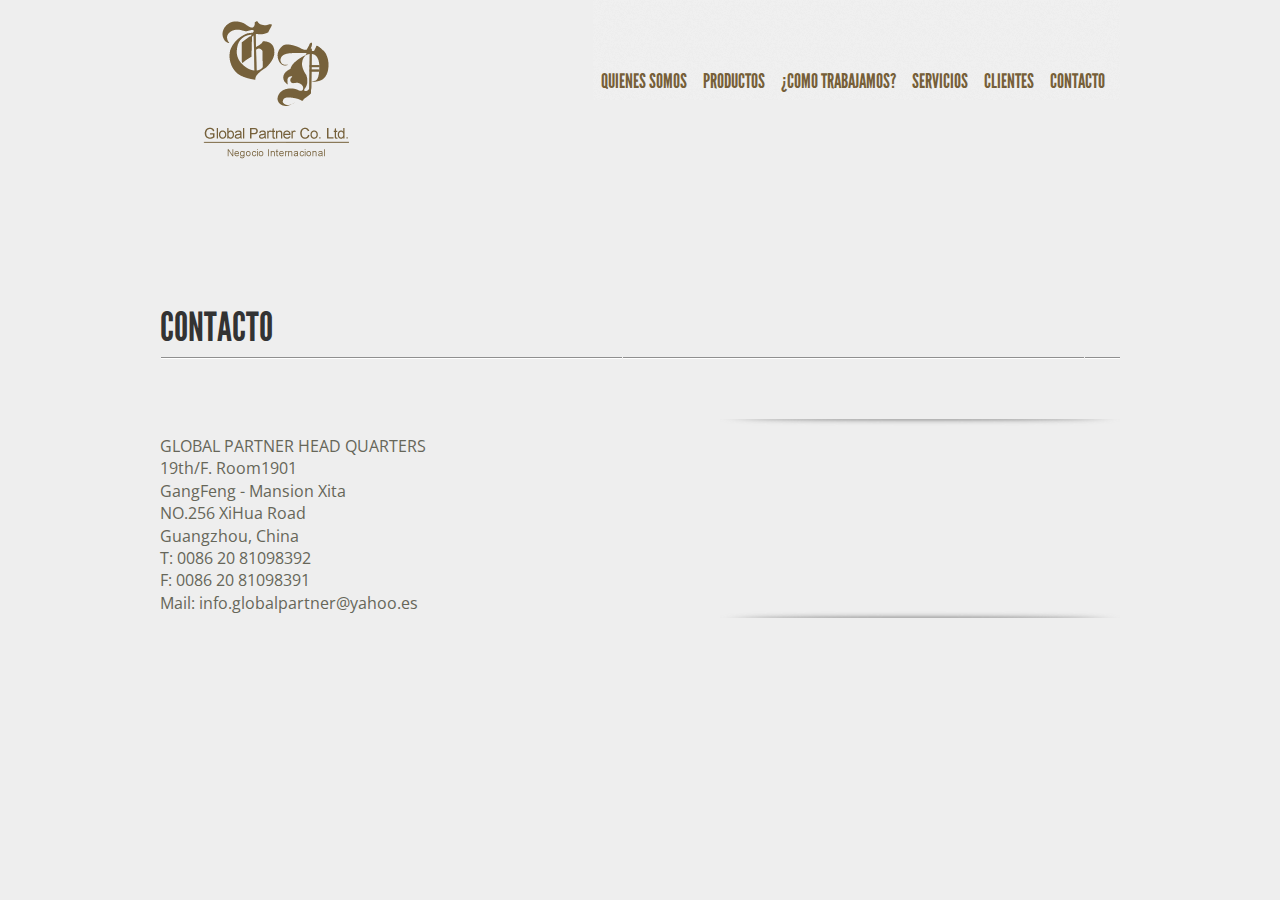
==== contacto.html @ 0a83957c "1º release del sitio" ====
<!DOCTYPE html>
<!--[if lt IE 7]>      <html class="no-js lt-ie9 lt-ie8 lt-ie7"> <![endif]-->
<!--[if IE 7]>         <html class="no-js lt-ie9 lt-ie8"> <![endif]-->
<!--[if IE 8]>         <html class="no-js lt-ie9"> <![endif]-->
<!--[if gt IE 8]><!--> <html class="no-js"> <!--<![endif]-->
    <head>
        <meta charset="utf-8">
        <meta http-equiv="X-UA-Compatible" content="IE=edge,chrome=1">
        <title>| Global Partner CO. LTD. |</title>
        <meta name="description" content="Sitio oficial de la empresa de trading china GLOBAL PARTNER CO. LTD.">
        <meta name="viewport" content="width=device-width">

        <!-- Place favicon.ico and apple-touch-icon.png in the root directory -->

        <link rel="stylesheet" href="css/normalize.css">
        <link rel="stylesheet" href="css/main.css">
        <link rel="stylesheet" href="css/styles.css">
        <link href='http://fonts.googleapis.com/css?family=Open+Sans' rel='stylesheet' type='text/css'>
        <script src="js/vendor/modernizr-2.6.2.min.js"></script>

    </head>
    <body>

        <!--[if lt IE 7]>
            <p class="chromeframe">You are using an <strong>outdated</strong> browser. Please <a href="http://browsehappy.com/">upgrade your browser</a> or <a href="http://www.google.com/chromeframe/?redirect=true">activate Google Chrome Frame</a> to improve your experience.</p>
        <![endif]-->

        <!-- Add your site or application content here -->
        <div class="container">
            <header>
                <a href="index.html">
                    <div class="logo interno">
                        <span class="hidden">Logo Global Partner</span>
                    </div>
                </a>
                <nav>
                    <li><a href="quienes-somos.html">quienes somos</a></li>
                    <li><a href="productos.html">productos</a></li>
                    <li><a href="como-trabajamos.html">¿como trabajamos?</a></li>
                    <li><a href="servicios.html">servicios</a></li>
                    <li><a href="clientes.html">clientes</a></li>
                    <li><a href="contacto.html">contacto</a></li>
                </nav>
            </header>
            <section class="contacto-s">
                <header>
                    <h1>CONTACTO</h1>
                </header>
                <div class="linea"></div>
                <div class="datos">
                    <p>GLOBAL PARTNER HEAD QUARTERS<br/>
                        19th/F. Room1901<br/>
                        GangFeng - Mansion Xita<br/>
                        NO.256 XiHua Road<br/>
                        Guangzhou, China<br/>
                        T: 0086 20 81098392<br/> 
                        F: 0086 20 81098391<br/>
                        Mail: info.globalpartner@yahoo.es</p></p>
                </div>
                <div class="gmaps">
                    <div class="sombra-top"></div>
                    <iframe width="400" height="200" frameborder="0" scrolling="no" marginheight="0" marginwidth="0" src="https://maps.google.com/maps?f=q&amp;source=s_q&amp;hl=en&amp;geocode=&amp;q=256+XiHua+Road+Guangzhou+china&amp;aq=&amp;sll=37.0625,-95.677068&amp;sspn=58.206849,114.169922&amp;ie=UTF8&amp;hq=&amp;hnear=256%E5%8F%B7+Xi+Hua+Lu,+Yue+Xiu+Qu,+Guangzhou,+Guangdong,+China&amp;t=m&amp;z=14&amp;ll=23.131518,113.248291&amp;output=embed"></iframe>
                    <div class="sombra-bottom"></div>
                </div>
            </section>
        </div>
        <script src="//ajax.googleapis.com/ajax/libs/jquery/1.9.0/jquery.min.js"></script>
        <script>window.jQuery || document.write('<script src="js/vendor/jquery-1.9.0.min.js"><\/script>')</script>
        <script src="js/plugins.js"></script>
        <script src="js/main.js"></script>      
    </body>
</html>
---- css/main.css ----
/* Regular */
@font-face {
    font-family: 'League Gothic';
    src: url('fonts/leaguegothic-italic-webfont.eot');
    src: url('fonts/leaguegothic-italic-webfont.eot?#iefix') format('embedded-opentype'),
         url('fonts/leaguegothic-italic-webfont.woff') format('woff'),
         url('fonts/leaguegothic-italic-webfont.ttf') format('truetype'),
         url('fonts/leaguegothic-italic-webfont.svg#league_gothic_italicregular') format('svg');
    font-weight: normal;
    font-style: italic;

}

/* Italic */
@font-face {
    font-family: 'League Gothic';
    src: url('fonts/leaguegothic-regular-webfont.eot');
    src: url('fonts/leaguegothic-regular-webfont.eot?#iefix') format('embedded-opentype'),
         url('fonts/leaguegothic-regular-webfont.woff') format('woff'),
         url('fonts/leaguegothic-regular-webfont.ttf') format('truetype'),
         url('fonts/leaguegothic-regular-webfont.svg#league_gothicregular') format('svg');
    font-weight: normal;
    font-style: normal;

}

/* Condensed */
@font-face {
    font-family: 'League Gothic Condensed';
    src: url('fonts/leaguegothic-condensed-regular-webfont.eot');
    src: url('fonts/leaguegothic-condensed-regular-webfont.eot?#iefix') format('embedded-opentype'),
         url('fonts/leaguegothic-condensed-regular-webfont.woff') format('woff'),
         url('fonts/leaguegothic-condensed-regular-webfont.ttf') format('truetype'),
         url('fonts/leaguegothic-condensed-regular-webfont.svg#league_gothic_condensed-Rg') format('svg');
    font-weight: normal;
    font-style: normal;

}

/* Condensed Italic */
@font-face {
    font-family: 'League Gothic Condensed';
    src: url('fonts/leaguegothic-condensed-italic-webfont.eot');
    src: url('fonts/leaguegothic-condensed-italic-webfont.eot?#iefix') format('embedded-opentype'),
         url('fonts/leaguegothic-condensed-italic-webfont.woff') format('woff'),
         url('fonts/leaguegothic-condensed-italic-webfont.ttf') format('truetype'),
         url('fonts/leaguegothic-condensed-italic-webfont.svg#league_gothic_condensed_itaRg') format('svg');
    font-weight: normal;
    font-style: italic;
}
html,
button,
input,
select,
textarea {
    color: #222;
}

body {
    font-size: 1em;
    line-height: 1.4;
}

/*
 * Remove text-shadow in selection highlight: h5bp.com/i
 * These selection declarations have to be separate.
 * Customize the background color to match your design.
 */

::-moz-selection {
    background: #b3d4fc;
    text-shadow: none;
}

::selection {
    background: #b3d4fc;
    text-shadow: none;
}

/*
 * A better looking default horizontal rule
 */

hr {
    display: block;
    height: 1px;
    border: 0;
    border-top: 1px solid #ccc;
    margin: 1em 0;
    padding: 0;
}

/*
 * Remove the gap between images and the bottom of their containers: h5bp.com/i/440
 */

img {
    vertical-align: middle;
}

/*
 * Remove default fieldset styles.
 */

fieldset {
    border: 0;
    margin: 0;
    padding: 0;
}

/*
 * Allow only vertical resizing of textareas.
 */

textarea {
    resize: vertical;
}

/* ==========================================================================
   Chrome Frame prompt
   ========================================================================== */

.chromeframe {
    margin: 0.2em 0;
    background: #ccc;
    color: #000;
    padding: 0.2em 0;
}

/* ==========================================================================
   Author's custom styles
   ========================================================================== */

















/* ==========================================================================
   Helper classes
   ========================================================================== */

/*
 * Image replacement
 */

.ir {
    background-color: transparent;
    border: 0;
    overflow: hidden;
    /* IE 6/7 fallback */
    *text-indent: -9999px;
}

.ir:before {
    content: "";
    display: block;
    width: 0;
    height: 150%;
}

/*
 * Hide from both screenreaders and browsers: h5bp.com/u
 */

.hidden {
    display: none !important;
    visibility: hidden;
}

/*
 * Hide only visually, but have it available for screenreaders: h5bp.com/v
 */

.visuallyhidden {
    border: 0;
    clip: rect(0 0 0 0);
    height: 1px;
    margin: -1px;
    overflow: hidden;
    padding: 0;
    position: absolute;
    width: 1px;
}

/*
 * Extends the .visuallyhidden class to allow the element to be focusable
 * when navigated to via the keyboard: h5bp.com/p
 */

.visuallyhidden.focusable:active,
.visuallyhidden.focusable:focus {
    clip: auto;
    height: auto;
    margin: 0;
    overflow: visible;
    position: static;
    width: auto;
}

/*
 * Hide visually and from screenreaders, but maintain layout
 */

.invisible {
    visibility: hidden;
}

/*
 * Clearfix: contain floats
 *
 * For modern browsers
 * 1. The space content is one way to avoid an Opera bug when the
 *    `contenteditable` attribute is included anywhere else in the document.
 *    Otherwise it causes space to appear at the top and bottom of elements
 *    that receive the `clearfix` class.
 * 2. The use of `table` rather than `block` is only necessary if using
 *    `:before` to contain the top-margins of child elements.
 */

.clearfix:before,
.clearfix:after {
    content: " "; /* 1 */
    display: table; /* 2 */
}

.clearfix:after {
    clear: both;
}

/*
 * For IE 6/7 only
 * Include this rule to trigger hasLayout and contain floats.
 */

.clearfix {
    *zoom: 1;
}

/* ==========================================================================
   EXAMPLE Media Queries for Responsive Design.
   Theses examples override the primary ('mobile first') styles.
   Modify as content requires.
   ========================================================================== */

@media only screen and (min-width: 35em) {
    /* Style adjustments for viewports that meet the condition */
}

@media print,
       (-o-min-device-pixel-ratio: 5/4),
       (-webkit-min-device-pixel-ratio: 1.25),
       (min-resolution: 120dpi) {
    /* Style adjustments for high resolution devices */
}

/* ==========================================================================
   Print styles.
   Inlined to avoid required HTTP connection: h5bp.com/r
   ========================================================================== */

@media print {
    * {
        background: transparent !important;
        color: #000 !important; /* Black prints faster: h5bp.com/s */
        box-shadow: none !important;
        text-shadow: none !important;
    }

    a,
    a:visited {
        text-decoration: underline;
    }

    a[href]:after {
        content: " (" attr(href) ")";
    }

    abbr[title]:after {
        content: " (" attr(title) ")";
    }

    /*
     * Don't show links for images, or javascript/internal links
     */

    .ir a:after,
    a[href^="javascript:"]:after,
    a[href^="#"]:after {
        content: "";
    }

    pre,
    blockquote {
        border: 1px solid #999;
        page-break-inside: avoid;
    }

    thead {
        display: table-header-group; /* h5bp.com/t */
    }

    tr,
    img {
        page-break-inside: avoid;
    }

    img {
        max-width: 100% !important;
    }

    @page {
        margin: 0.5cm;
    }

    p,
    h2,
    h3 {
        orphans: 3;
        widows: 3;
    }

    h2,
    h3 {
        page-break-after: avoid;
    }
}
---- css/styles.css ----
body {
    margin: 0;
    padding: 0;   
    background: url('../img/layout/body-bg.jpg') scroll repeat top left;
    font-family: 'Open Sans', sans-serif;
    color: #666659;
}
.hidden {
    display: none;
}
ol {
    display: none;
}
ul {
    list-style: none;
}
body .loader.loading {
    z-index: 1000;
    background: url('../img/layout/body-bg.jpg') scroll repeat top left;
    display: block;
    width: 100%;
    height: 100% !important;
    position: fixed;
    margin: 0;
    padding: 0;
    top: 0;
}
body .loader .loader-container {
    position: relative;
    background: url('../img/layout/logo-preloader.png') scroll no-repeat top center;
    width: 267px;
    height:  180px;
    top: 40%;
    margin: 0 auto;
}
body .loader .loader-container img {
    width: 267px;
    height: 21px;
    margin-top: 160px;
}
body section.slider {
    position: relative;
    width: 100%;
}
body section.slider .flexslider.carousel ul.slides {
    padding: 0;
}
body section.slider .flexslider.carousel ul.slides li img {
    width: 100%;
    -moz-box-shadow: 0px 0px 4px #000000;
    -webkit-box-shadow: 0px 0px 4px #000000;
    box-shadow: 0px 0px 4px #000000;
    /*IE 7 AND 8 DO NOT SUPPORT BLUR PROPERTY OF SHADOWS*/
}
body section.slider .flexslider.carousel ul.slides li p {
    font-family: 'League Gothic';
    font-size: 112px;
    position: relative;
    width: 960px;
    top: -400px;
    margin: 0 auto 0 auto;
    color: #ACAC9D;
    line-height: 92px;
}
body section.slider .flexslider.carousel .flex-viewport {
    width: 100%;
    position: fixed;
    top: -16px;
}
body section.slider .flexslider.carousel .flex-direction-nav li a {
    font-size: 0;
    background: transparent url('../img/layout/next.png') scroll no-repeat top left;
    width: 43px;
    height: 45px;
    display: block;
}
body section.slider .flexslider.carousel .flex-direction-nav li a.flex-prev {
    position: absolute;
    left: 80px;
    top: 400px;
}
body section.slider .flexslider.carousel .flex-direction-nav li a.flex-next {
    position: absolute;
    right: 80px;
    top: 400px;
    background-position-x: -46px;
}
body .container {
    width: 100%;
    position: absolute;  
    top: 0;
}
body .container header {
    width: 960px;
    position: relative;
    margin: 0 auto;
}
body .container header nav {
    background: transparent url('../img/layout/nav-bg.png') scroll top left repeat;
    height: 100px;
    width: 527px;
    position: relative;
    top: 0;
    font-family: 'League Gothic';
    text-transform: uppercase;
    font-size: 20px;
    list-style: none;
    float: right;
}
body .container header nav li a {
    color: #765F39;
    text-decoration: none;
    float: left;
    padding: 0 8px 0 8px;
    display: block;
    height: 100px;
    margin-top: 0;
    line-height: 163px;
}
body .container header nav li a:hover {
    background: transparent url('../img/layout/nav-bg-active.png') scroll top left repeat;
    color: #FFFFFF;
}
body .container header .logo {
    background: transparent url('../img/layout/logo.png') scroll top left no-repeat;
    width: 189px;
    height: 183px;
    position: absolute;
}
body .container header .logo.interno {
    background: transparent url('../img/layout/logo-interno.png') scroll 22px center no-repeat;
}
body .main {
    width: 960px;
    position: relative;
    margin: -260px auto 0 auto;
}
body .main article.x1,
body .main article.x2 {
    width: 340px;
    position: relative;
    float: left;
    padding: 0 5px 100px; 5px;
}
body .main article.x1 {
    width: 220px;
}
body .main article.x1 img,
body .main article.x2 img {
    -moz-box-shadow: 0px 0px 4px #000000;
    -webkit-box-shadow: 0px 0px 4px #000000;
    box-shadow: 0px 0px 4px #000000;
    /*IE 7 AND 8 DO NOT SUPPORT BLUR PROPERTY OF SHADOWS*/
}
body .main article.x1 h1, 
body .main article.x2 h1 {
    font-family: 'League Gothic';
    text-transform: uppercase;
    font-size: 24px;
    color: #765F39;
    font-weight: normal;
}
body .main article.x1 a, 
body .main article.x2 a {
    font-family: 'League Gothic';
    font-size: 24px;
    display: block;
    color: #ffffff;
    padding-left: 8px;
    line-height: 19px;
    text-decoration: none;
    background: transparent url('../img/layout/ver-mas.png') scroll top left no-repeat;
    height: 23px;
    width: 70px;
    float: right;
}
body section.contacto {
    background: transparent url('../img/layout/cto-bg.jpg') scroll top left repeat;
    width: 100%;
    height: 350px;
    position: relative;
    top: 470px;
}
body section.contacto .container {
    width: 960px;
    margin: 0 auto;
    position: relative;
    padding: 0 5px 0 5px;
}
body section.contacto .container .contacto {
    margin-top: 0;
    width: 460px;
    position: absolute;
    float: left;
}
body section.contacto .container .mapa {
    width: 400px;
    position: relative;
    margin-top: -498px;
    float: right;
}
body section.contacto .container .contacto h1,
body section.contacto .container .mapa h2 {
    font-family: 'League Gothic';
    color: #765F39;
    font-weight: normal;
    font-size: 24px;
    padding: 0;
    margin: 10px 0 0 0;
}
body footer {
    width: 960px;
    position: relative;
    margin: 500px auto 0 auto;
}
body footer.interno {
    margin: 100px auto 0 auto;
}
body .sombra-footer {
    background: transparent url('../img/layout/sombra-footer.png') scroll top left no-repeat;
    height: 7px;
    width: 960px;
    position: relative;
    margin: 50px auto -55px auto;
}
body footer nav.footer {
    list-style: none;
    float: right;
}
body footer nav.footer li {
    float: left;
}
body footer nav.footer li a {
    float: left;
    font-family: 'League Gothic';
    color: #765F39;
    text-transform: uppercase;
    text-decoration: none;
    padding: 0 10px 50px 0;
    font-size: 20px;
}
body footer .logo {
    background: transparent url('../img/layout/logo-footer.png') scroll top left no-repeat;
    height: 85px;
    width: 107px;
    float: left;
    padding-bottom: 20px;
}
body section.contacto .container .mapa iframe {
    z-index: -1000;
}
body .container section.contacto-s .gmaps .sombra-top,
body .container section.contacto-s .gmaps .sombra-bottom,
body section.contacto .container .mapa .sombra-top,
body section.contacto .container .mapa .sombra-bottom {
    background: transparent url('../img/layout/sombra.png') scroll top left no-repeat;
    height: 7px;
    width: 400px;
    z-index: 6000;
    position: absolute;
}
body .container section.contacto-s .gmaps .sombra-bottom,
body section.contacto .container .mapa .sombra-bottom  {
    background-position: 0 -7px;
    margin-top: -13px;
}
body .container section.contacto-s,
body .container section.clientes,
body .container section.servicios,
body .container section.como-trabajamos,
body .container section.quienes-somos,
body .container section.mision,
body .container section.por-que-gp {
    position: relative;
    width: 960px;
    margin: 300px auto 0 auto;
}
body .container section.quienes-somos article.la-compania header h1 {
    font-family: 'League Gothic';
    color: #765F39;
    text-transform: uppercase;
    font-weight: normal;
    font-size: 39px;
    margin: 0;
} 
body .container section.quienes-somos article.la-compania {
    height: 430px;
}
body .container section.quienes-somos article.la-compania header h2 {
    font-family: 'League Gothic';
    color: #ACAC9D;
    text-transform: uppercase;
    font-weight: normal;
    font-size: 45px;
    line-height: 50px;
    margin: 0;
}
body .container section.quienes-somos article.la-compania .container,
body .container section.quienes-somos article.mision .container,
body .container section.quienes-somos article.por-que-gp .container{
    position: relative;
}
body .container section.quienes-somos article.la-compania .container p {
    position: relative;
    margin: 50px 0 0 0;
}
body .container .bg-oscuro {
    background: transparent url('../img/layout/cto-bg.jpg') scroll top left repeat;
    width: 100%;
    height: 250px;
    position: absolute;
    top: 280px;
}
body .container section.quienes-somos article {
    border-bottom: 1px solid #9797A6;
    position: relative;
}
body .container section.quienes-somos article.por-que-gp {
    border: none;
}
body .container section.quienes-somos article.mision header h1,
body .container section.quienes-somos article.por-que-gp header h1 {
    font-weight: normal;
    font-size: 30px;
    text-transform: uppercase;
    color: #676759;
}
body .container section.contacto-s header h1,
body .container section.clientes header h1,
body .container section.servicios header h1,
body .container section.como-trabajamos header h1 {
    font-family: 'League Gothic';
    color: #333333;
    font-size: 40px;
    font-weight: normal;
    margin: 0;
}
body .container section.contacto-s .linea,
body .container section.clientes .linea,
body .container section.servicios .linea,
body .container section.como-trabajamos .linea {
    background: transparent url('../img/layout/linea.png') scroll top left repeat;
    width: 960px;
    height: 3px;
}
body .container section.como-trabajamos .infografia {
    background: transparent url('../img/layout/infografia-provisoria.png') scroll top center no-repeat;
    width: 960px;
    height: 886px;
    margin: 60px auto 60px auto;
}
body .container section.servicios .text-holder p {
    -moz-column-count: 2;
    -moz-column-gap: 10px;
    -webkit-column-count: 2;
    -webkit-column-gap: 10px;
    column-count: 2;
    column-gap: 10px;
}
body .container section.servicios .text-holder ul {
    list-style: disc;
    width: 644px;
    margin: 20px auto 20px auto;
}
body .container section.clientes .mapa {
    background: transparent url('../img/layout/mapa.png') scroll top center no-repeat;
    width: 960px;
    height: 570px;
    margin: 60px auto 60px auto;
}
body .container section.contacto-s .datos {
    float: left;
    margin-top: 60px;
}
body .container section.contacto-s .gmaps {
    float: right;    
    margin-top: 60px;
}
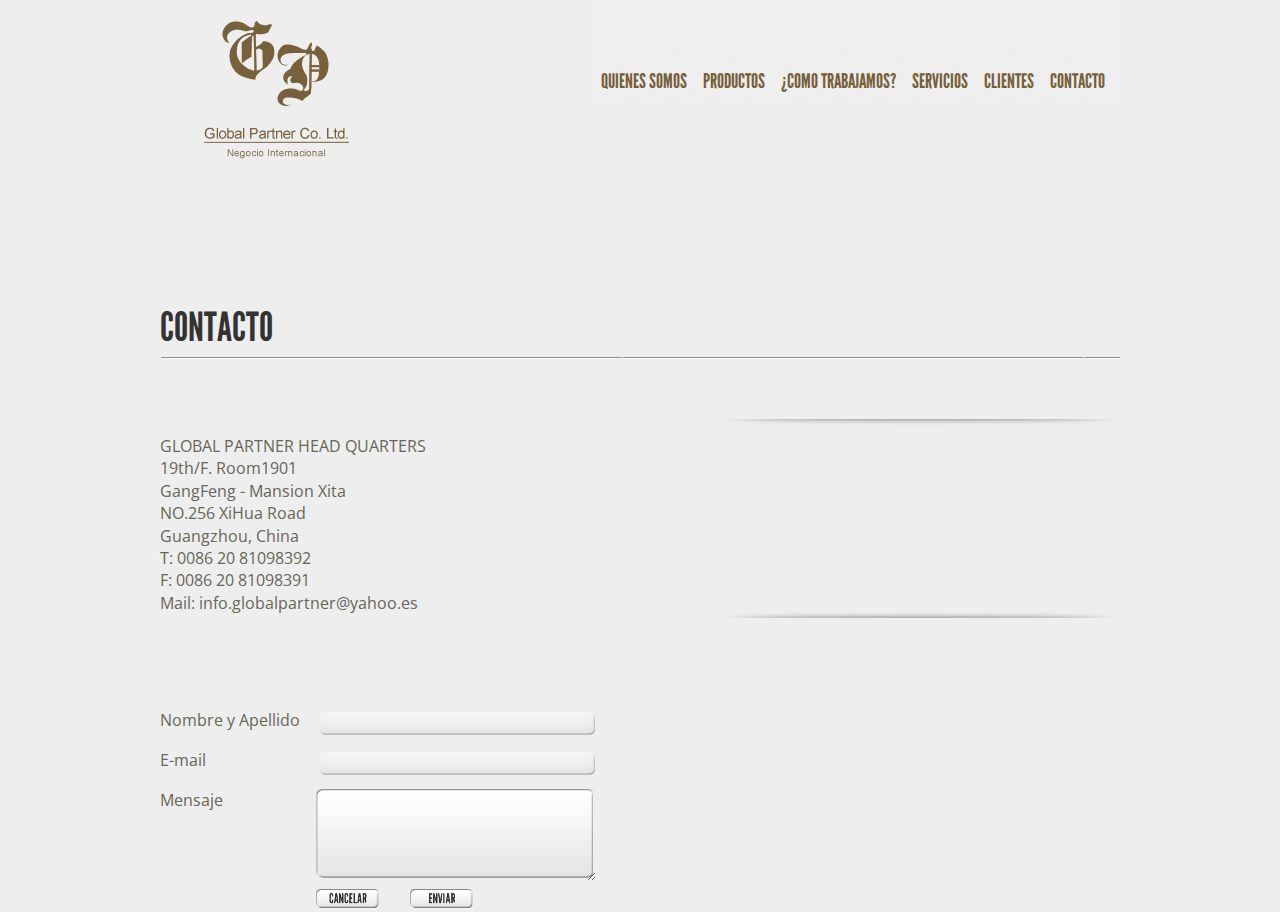
==== commit 6573140a: "Productos y contacto form" ====
--- a/contacto.html
+++ b/contacto.html
@@ -62,6 +62,16 @@
                     <iframe width="400" height="200" frameborder="0" scrolling="no" marginheight="0" marginwidth="0" src="https://maps.google.com/maps?f=q&amp;source=s_q&amp;hl=en&amp;geocode=&amp;q=256+XiHua+Road+Guangzhou+china&amp;aq=&amp;sll=37.0625,-95.677068&amp;sspn=58.206849,114.169922&amp;ie=UTF8&amp;hq=&amp;hnear=256%E5%8F%B7+Xi+Hua+Lu,+Yue+Xiu+Qu,+Guangzhou,+Guangdong,+China&amp;t=m&amp;z=14&amp;ll=23.131518,113.248291&amp;output=embed"></iframe>
                     <div class="sombra-bottom"></div>
                 </div>
+                <form action="contact.php" method="post">
+                    <label>Nombre y Apellido</label>
+                    <input type="text" name="cf_name">
+                    <label class="email">E-mail</label>
+                    <input class="emails" type="text" name="cf_email">
+                    <label class="mensaje">Mensaje</label>
+                    <textarea name="cf_message"></textarea>
+                    <input class="send" type="submit" value="Send">
+                    <input class="cancel" type="reset" value="Clear">
+                </form>
             </section>
         </div>
         <script src="//ajax.googleapis.com/ajax/libs/jquery/1.9.0/jquery.min.js"></script>
--- a/css/styles.css
+++ b/css/styles.css
@@ -145,6 +145,7 @@
 body .main article.x1 {
     width: 220px;
 }
+
 body .main article.x1 img,
 body .main article.x2 img {
     -moz-box-shadow: 0px 0px 4px #000000;
@@ -375,4 +376,74 @@
 body .container section.contacto-s .gmaps {
     float: right;    
     margin-top: 60px;
+}
+body .sitio-en-construccion {
+    background: transparent url('../img/layout/En-construccion.jpg') scroll top center no-repeat;
+    width: 650px;
+    height: 650px;
+    margin: 0 auto;
+}
+body .volver {
+    background: transparent url('../img/layout/volver-btn.png') scroll top left no-repeat;
+    height: 36px;
+    width: 107px;
+    display: block;
+    margin: -195px auto 0 auto;
+}
+body .container section.contacto-s form {
+    position: relative;
+    width: 400px;
+    margin: 350px 0 0 0;
+}
+body .container section.contacto-s form label {
+    float: left;
+    position: absolute;
+}
+body .container section.contacto-s form label.email {
+    margin: 40px 0 0 0;
+}
+body .container section.contacto-s form label.mensaje {
+    margin: 80px 0 0 0;
+}
+body .container section.contacto-s form textarea,
+body .container section.contacto-s form input {
+    background: transparent url('../img/layout/input-bg.png') scroll top left no-repeat;
+    height: 31px;
+    width: 240px;
+    border: 0;
+    position: absolute;
+    float: right;
+    margin-left: 156px;
+    padding: 0 30px 0 10px; 
+}
+body .container section.contacto-s form input.emails {
+    margin: 40px 0 0 156px;
+}
+body .container section.contacto-s form textarea {
+    margin: 80px 0 0 156px;
+    background: transparent url('../img/layout/textarea-bg.png') scroll top left no-repeat;
+    height: 92px;
+    width: 240px;
+}
+body .container section.contacto-s form input.cancel {
+    background: transparent url('../img/layout/cancel-bg.png') scroll top left no-repeat;
+    height: 23px;
+    width: 66px;
+    border: 0;
+    position: absolute;
+    font-size: 0;
+    float: right;
+    margin-left: 156px;
+    margin-top: 180px;
+}
+body .container section.contacto-s form input.send {
+    background: transparent url('../img/layout/enviar-bg.png') scroll top left no-repeat;
+    height: 23px;
+    width: 66px;
+    border: 0;
+    position: absolute;
+    float: right;
+    margin-left: 250px;
+    font-size: 0;
+    margin-top: 180px;
 }